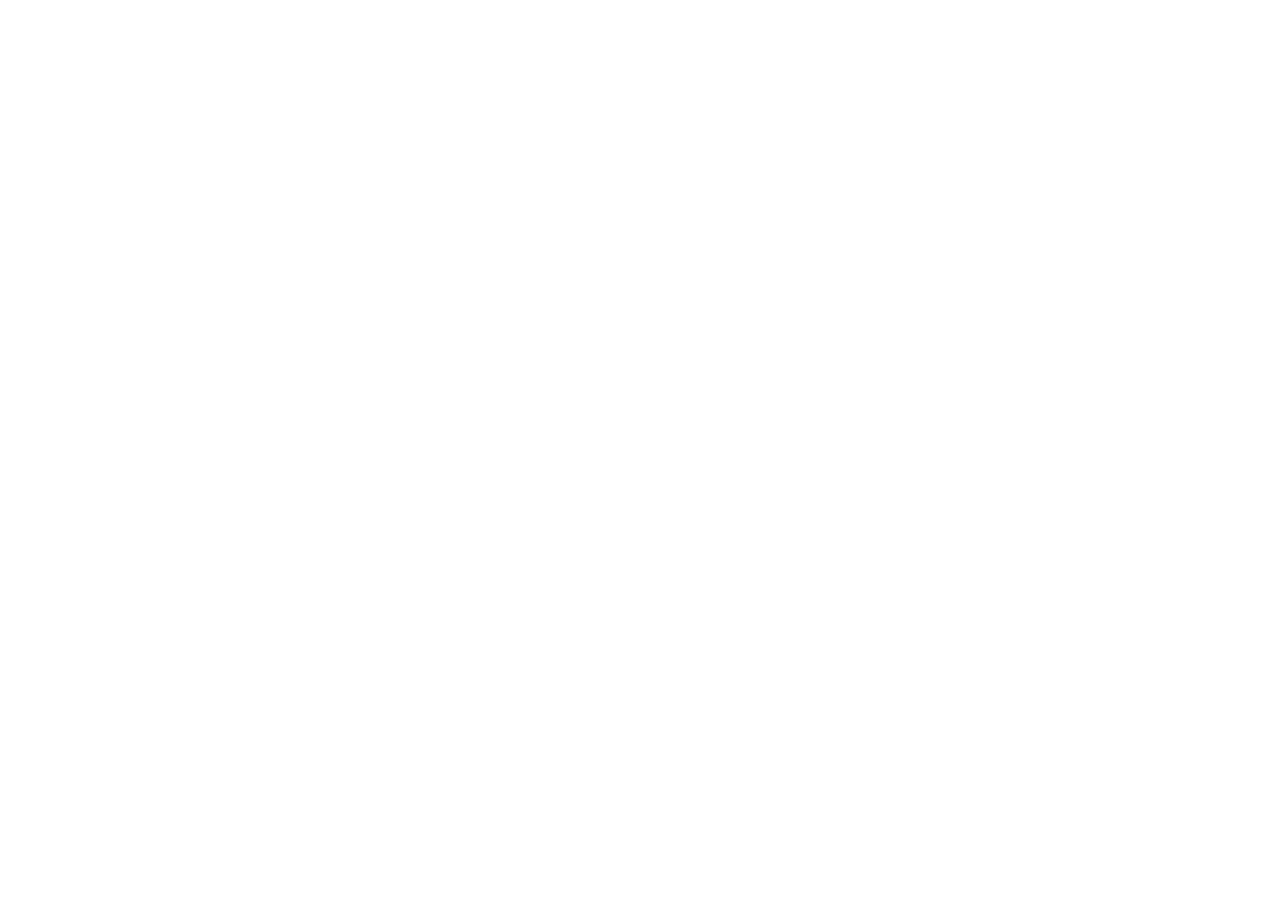
==== index.html @ 4db7680b "Fuentes de la pagina" ====
<!DOCTYPE html>
<html lang="en">

<head>
	<meta charset="UTF-8">
	<title>Mi Primera Pagina</title>
	<link rel="stylesheet" href="estilo.css">
	<link rel="stylesheet" href="bootstrap/css/bootstrap.min.css">
</head>

<body>
	<!--los div son las secciones de nuestra pagina-->

	<div id="banner">
		<ul>
			<li><a href="index.html">INICIO</a></li>
			<li><a href="carnes.html">CARNES</a></li>
			<li><a href="vision.html">VISION</a></li>
			<li><a href="galeria.html">GALERIA</a></li>
			<li><a href="contacto.html">CONTACTO</a></li>
		</ul>

	</div>
	<div id="logo">
		<ul>
			<li><a href="index.html"><img src="imagenes/logo.png" alt=""></a></li>
		</ul>
	</div>

	<div id="nav">
	</div>
<script src="bootstrap/js/bootstrap.min.js"></script>
</body>

</html>
---- estilo.css ----
body{
	background:black;
	color:black;
}
ul li{
   list-style: none; 
}
#banner{
	width:1200px;
	height:236px;
	background:url("imagenes/banner.jpg");
	margin:0 auto;
}
#logo{
	width:272px;
	height:268px;
	background:transparent;
	margin-left: 195px;
	margin-top:-270px;
}

/* #logo ul li a img{ 
	transition:3s;

}
#logo ul li a img:hover{ 
	transform:skewX(20deg);
} */


#nav{
	width:1200px;
	height:598px;
	background:url("imagenes/nav.jpg");
	margin:0 auto;
	margin-top:-65px;
}
#nav h1{
	font-size: -15px;
}

/*esta es una clase y se diferencia del id  por un punto*/

.slider{
	width:1200px;
	height:862px;
	background:url("imagenes/slider.jpg");
	margin:0 auto;
	margin-top:-52px;
}
#info{
	width:1200px;
	height:846px;
	background:url("imagenes/info.jpg");
	margin:0 auto;
	margin-top:-54px;
}
#galeria{
	width:1200px;
	height:846px;
	background:url("imagenes/galeria.jpg");
	margin:0 auto;
	margin-top:-54px;
}



#footer{
	width:1200px;
	height:806px;
	background:url("imagenes/footer.jpg");
	margin:0 auto;
	margin-top:-55px;
}	
#banner ul{
	margin-left: 450px;
}
#banner ul li{
	list-style: none;
	display: inline-block;
	width: 130px;
	height: 25px;
	margin-left: -2px;
	margin-top: 130px;
	font: 80% lucida handwriting;
	border-radius: 4px;
	background: transparent;
	text-align: center;
	padding-top: 20px;
	cursor:pointer;
	transition: .3s;
}
#banner ul li:hover{
	background: transparent;
	color: black;

}
#banner ul li a:hover{
	color:black;
}
#banner ul li a{
	text-decoration: none;
	color:white;
	padding: 30px;
}

#video{
margin-top: -700px;
margin-left: 380px;
}

#pag{

	font: bold;
    width:1500px;
	height:806px;
	margin-top: -600px;
	margin-left: 700px;
	text-decoration: none;
	content: white;

}
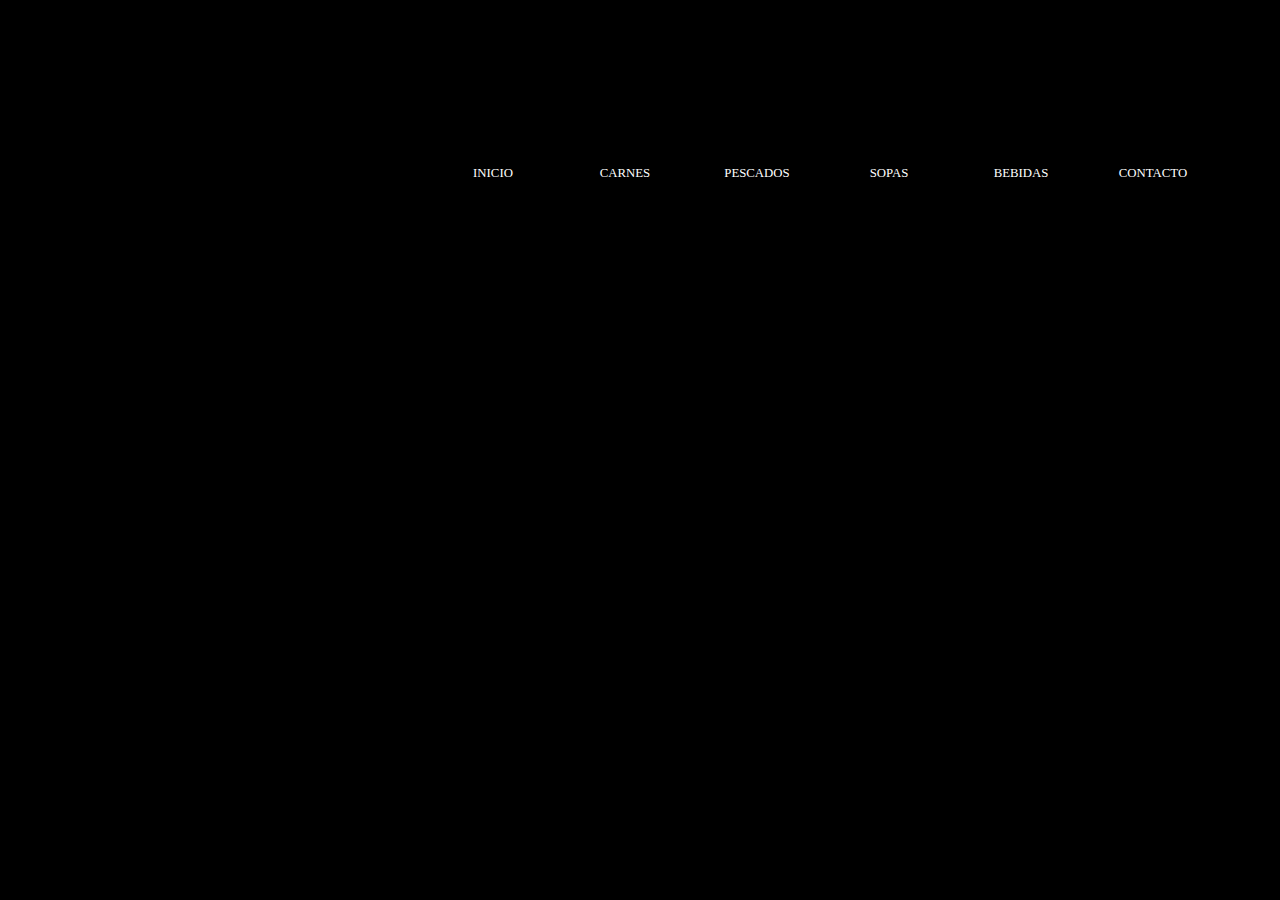
==== commit 8827a5b3: "Se realizan ajuestes generales" ====
--- a/index.html
+++ b/index.html
@@ -3,7 +3,7 @@
 
 <head>
 	<meta charset="UTF-8">
-	<title>Mi Primera Pagina</title>
+	<title>Restaurante</title>
 	<link rel="stylesheet" href="estilo.css">
 	<link rel="stylesheet" href="bootstrap/css/bootstrap.min.css">
 </head>
@@ -15,8 +15,9 @@
 		<ul>
 			<li><a href="index.html">INICIO</a></li>
 			<li><a href="carnes.html">CARNES</a></li>
-			<li><a href="vision.html">VISION</a></li>
-			<li><a href="galeria.html">GALERIA</a></li>
+			<li><a href="pescados.html">PESCADOS</a></li>
+			<li><a href="sopas.html">SOPAS</a></li>
+			<li><a href="bebidas.html">BEBIDAS</a></li>
 			<li><a href="contacto.html">CONTACTO</a></li>
 		</ul>
 
--- a/estilo.css
+++ b/estilo.css
@@ -1,22 +1,25 @@
-body{
-	background:black;
-	color:black;
+body {
+	background: black;
+	color: black;
 }
-ul li{
-   list-style: none; 
+
+ul li {
+	list-style: none;
 }
-#banner{
-	width:1200px;
-	height:236px;
-	background:url("imagenes/banner.jpg");
-	margin:0 auto;
+
+#banner {
+	width: 1200px;
+	height: 236px;
+	background: url("imagenes/banner.jpg");
+	margin: 0 auto;
 }
-#logo{
-	width:272px;
-	height:268px;
-	background:transparent;
+
+#logo {
+	width: 272px;
+	height: 268px;
+	background: transparent;
 	margin-left: 195px;
-	margin-top:-270px;
+	margin-top: -270px;
 }
 
 /* #logo ul li a img{ 
@@ -27,55 +30,57 @@
 	transform:skewX(20deg);
 } */
 
+#nav {
+	width: 1200px;
+	height: 598px;
+	background: url("imagenes/nav.jpg");
+	margin: 0 auto;
+	margin-top: -65px;
+}
 
-#nav{
-	width:1200px;
-	height:598px;
-	background:url("imagenes/nav.jpg");
-	margin:0 auto;
-	margin-top:-65px;
-}
-#nav h1{
+#nav h1 {
 	font-size: -15px;
 }
 
 /*esta es una clase y se diferencia del id  por un punto*/
 
-.slider{
-	width:1200px;
-	height:862px;
-	background:url("imagenes/slider.jpg");
-	margin:0 auto;
-	margin-top:-52px;
-}
-#info{
-	width:1200px;
-	height:846px;
-	background:url("imagenes/info.jpg");
-	margin:0 auto;
-	margin-top:-54px;
-}
-#galeria{
-	width:1200px;
-	height:846px;
-	background:url("imagenes/galeria.jpg");
-	margin:0 auto;
-	margin-top:-54px;
+.slider {
+	width: 1200px;
+	height: 862px;
+	background: url("imagenes/slider.jpg");
+	margin: 0 auto;
+	margin-top: -52px;
 }
 
+#info {
+	width: 1200px;
+	height: 846px;
+	background: url("imagenes/info.jpg");
+	margin: 0 auto;
+	margin-top: -54px;
+}
 
+#galeria {
+	width: 1200px;
+	height: 846px;
+	background: url("imagenes/galeria.jpg");
+	margin: 0 auto;
+	margin-top: -54px;
+}
 
-#footer{
-	width:1200px;
-	height:806px;
-	background:url("imagenes/footer.jpg");
-	margin:0 auto;
-	margin-top:-55px;
-}	
-#banner ul{
-	margin-left: 450px;
+#footer {
+	width: 1200px;
+	height: 806px;
+	background: url("imagenes/footer.jpg");
+	margin: 0 auto;
+	margin-top: -55px;
 }
-#banner ul li{
+
+#banner ul {
+	margin-left: 350px;
+}
+
+#banner ul li {
 	list-style: none;
 	display: inline-block;
 	width: 130px;
@@ -87,36 +92,44 @@
 	background: transparent;
 	text-align: center;
 	padding-top: 20px;
-	cursor:pointer;
+	cursor: pointer;
 	transition: .3s;
 }
-#banner ul li:hover{
+
+#banner ul li:hover {
 	background: transparent;
 	color: black;
+}
 
+#banner ul li a:hover {
+	color: black;
 }
-#banner ul li a:hover{
-	color:black;
-}
-#banner ul li a{
+
+#banner ul li a {
 	text-decoration: none;
-	color:white;
+	color: white;
 	padding: 30px;
 }
 
-#video{
-margin-top: -700px;
-margin-left: 380px;
+#video {
+	margin-top: -700px;
+	margin-left: 380px;
 }
 
-#pag{
-
+#pag {
 	font: bold;
-    width:1500px;
-	height:806px;
+	width: 1500px;
+	height: 806px;
 	margin-top: -600px;
 	margin-left: 700px;
 	text-decoration: none;
 	content: white;
+}
 
-}
+/*container*/
+
+.containerBody {
+	margin-top: 30px !important;
+	text-align: center !important;
+	width: 50% !important;
+}